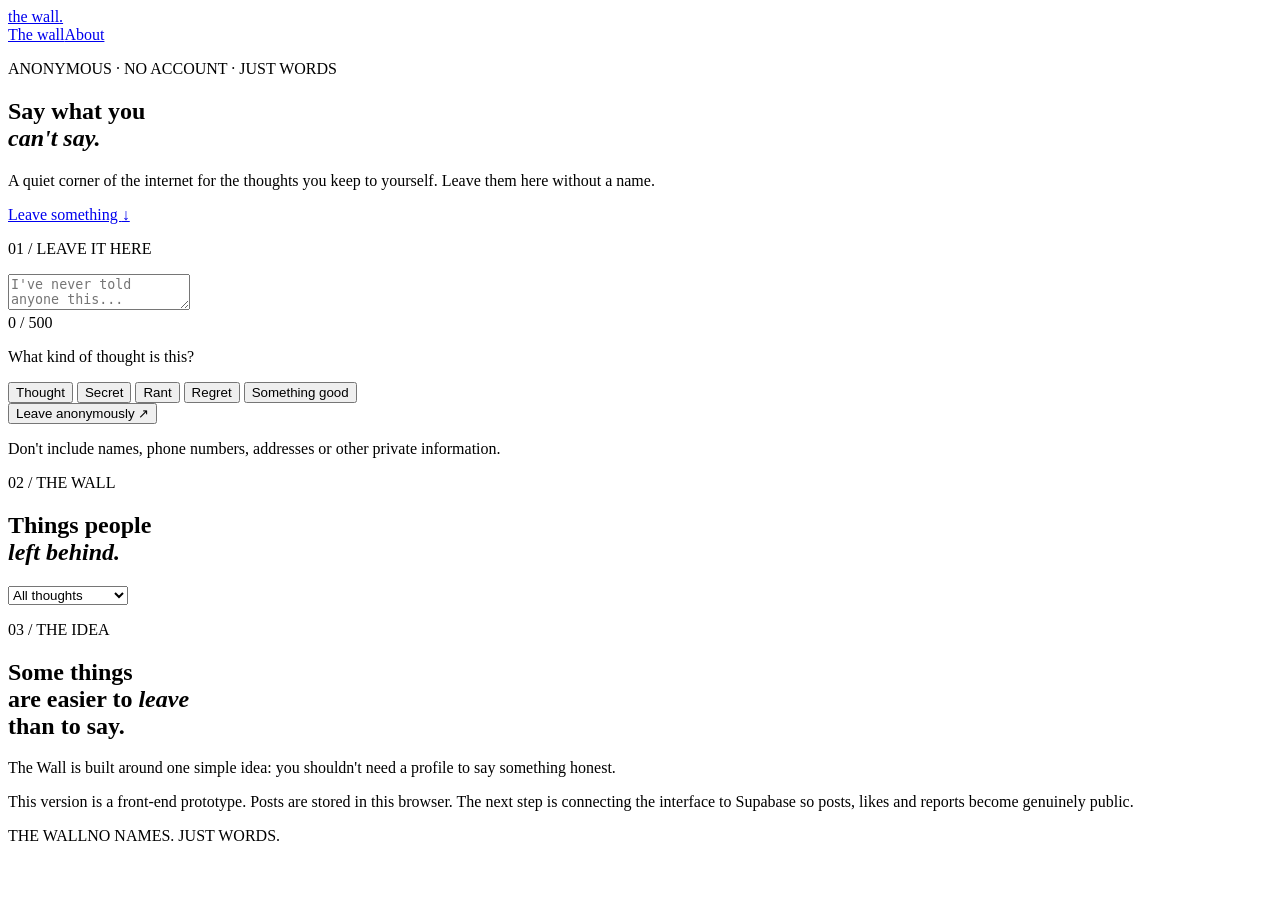
==== index.html @ 07cab31d "Add files via upload" ====
<!doctype html>
<html lang="en">
<head>
<meta charset="utf-8">
<meta name="viewport" content="width=device-width,initial-scale=1">
<meta name="description" content="The Wall — an anonymous place to leave thoughts.">
<title>The Wall — Anonymous thoughts</title>
<link rel="stylesheet" href="css/style.css">
</head>
<body>
<div class="noise" aria-hidden="true"></div>
<header class="hero-wrap">
<nav class="nav wrap"><a class="brand" href="#">the wall<span>.</span></a><div><a href="#wall">The wall</a><a href="#about">About</a></div></nav>
<section class="hero wrap">
<p class="eyebrow">ANONYMOUS · NO ACCOUNT · JUST WORDS</p>
<h1>Say what you<br><em>can't say.</em></h1>
<p class="intro">A quiet corner of the internet for the thoughts you keep to yourself. Leave them here without a name.</p>
<a class="cta" href="#write">Leave something <span>↓</span></a>
</section>
</header>

<main>
<section class="write wrap" id="write">
<p class="kicker">01 / LEAVE IT HERE</p>
<form id="post-form" class="composer">
<textarea id="message" maxlength="500" required placeholder="I've never told anyone this..."></textarea>
<div class="counter"><span id="counter">0</span> / 500</div>
<div class="composer-bottom">
<div><p class="label">What kind of thought is this?</p>
<div class="chips">
<button type="button" class="chip active" data-category="Thought">Thought</button>
<button type="button" class="chip" data-category="Secret">Secret</button>
<button type="button" class="chip" data-category="Rant">Rant</button>
<button type="button" class="chip" data-category="Regret">Regret</button>
<button type="button" class="chip" data-category="Good">Something good</button>
</div></div>
<button class="submit" type="submit">Leave anonymously <span>↗</span></button>
</div>
</form>
<p class="note">Don't include names, phone numbers, addresses or other private information.</p>
</section>

<section class="wall wrap" id="wall">
<div class="wall-heading"><div><p class="kicker">02 / THE WALL</p><h2>Things people<br><em>left behind.</em></h2></div>
<select id="filter"><option value="All">All thoughts</option><option value="Thought">Thoughts</option><option value="Secret">Secrets</option><option value="Rant">Rants</option><option value="Regret">Regrets</option><option value="Good">Something good</option></select></div>
<div id="feed" class="feed"></div>
</section>

<section class="about wrap" id="about">
<p class="kicker">03 / THE IDEA</p>
<div class="about-grid"><h2>Some things<br>are easier to <em>leave</em><br>than to say.</h2>
<div><p>The Wall is built around one simple idea: you shouldn't need a profile to say something honest.</p><p>This version is a front-end prototype. Posts are stored in this browser. The next step is connecting the interface to Supabase so posts, likes and reports become genuinely public.</p></div></div>
</section>
</main>
<footer class="wrap"><span>THE WALL</span><span>NO NAMES. JUST WORDS.</span></footer>
<div id="toast" class="toast" role="status"></div>
<script src="js/app.js"></script>
</body>
</html>
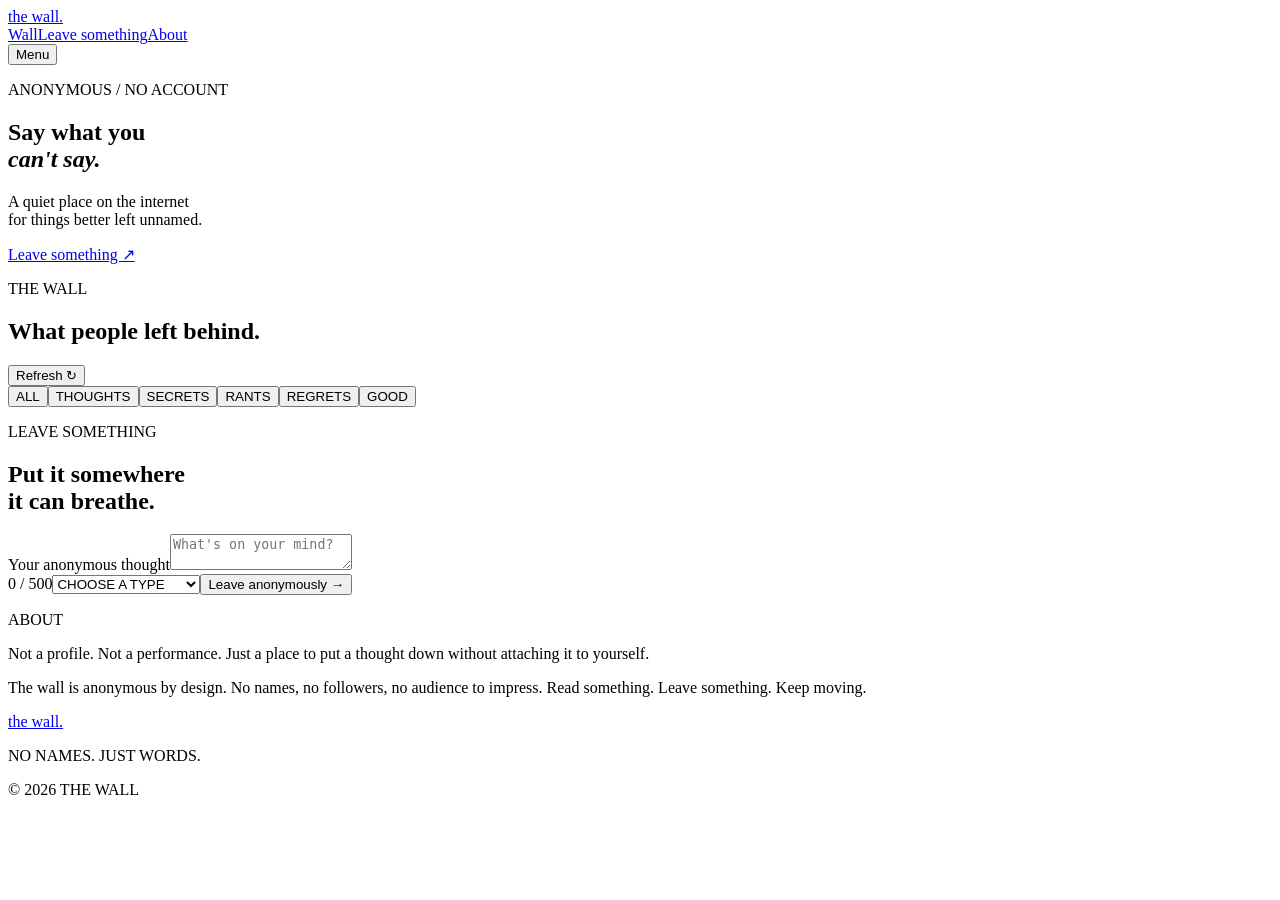
==== commit 87cff4f4: "Add files via upload" ====
--- a/index.html
+++ b/index.html
@@ -1,59 +1 @@
-<!doctype html>
-<html lang="en">
-<head>
-<meta charset="utf-8">
-<meta name="viewport" content="width=device-width,initial-scale=1">
-<meta name="description" content="The Wall — an anonymous place to leave thoughts.">
-<title>The Wall — Anonymous thoughts</title>
-<link rel="stylesheet" href="css/style.css">
-</head>
-<body>
-<div class="noise" aria-hidden="true"></div>
-<header class="hero-wrap">
-<nav class="nav wrap"><a class="brand" href="#">the wall<span>.</span></a><div><a href="#wall">The wall</a><a href="#about">About</a></div></nav>
-<section class="hero wrap">
-<p class="eyebrow">ANONYMOUS · NO ACCOUNT · JUST WORDS</p>
-<h1>Say what you<br><em>can't say.</em></h1>
-<p class="intro">A quiet corner of the internet for the thoughts you keep to yourself. Leave them here without a name.</p>
-<a class="cta" href="#write">Leave something <span>↓</span></a>
-</section>
-</header>
-
-<main>
-<section class="write wrap" id="write">
-<p class="kicker">01 / LEAVE IT HERE</p>
-<form id="post-form" class="composer">
-<textarea id="message" maxlength="500" required placeholder="I've never told anyone this..."></textarea>
-<div class="counter"><span id="counter">0</span> / 500</div>
-<div class="composer-bottom">
-<div><p class="label">What kind of thought is this?</p>
-<div class="chips">
-<button type="button" class="chip active" data-category="Thought">Thought</button>
-<button type="button" class="chip" data-category="Secret">Secret</button>
-<button type="button" class="chip" data-category="Rant">Rant</button>
-<button type="button" class="chip" data-category="Regret">Regret</button>
-<button type="button" class="chip" data-category="Good">Something good</button>
-</div></div>
-<button class="submit" type="submit">Leave anonymously <span>↗</span></button>
-</div>
-</form>
-<p class="note">Don't include names, phone numbers, addresses or other private information.</p>
-</section>
-
-<section class="wall wrap" id="wall">
-<div class="wall-heading"><div><p class="kicker">02 / THE WALL</p><h2>Things people<br><em>left behind.</em></h2></div>
-<select id="filter"><option value="All">All thoughts</option><option value="Thought">Thoughts</option><option value="Secret">Secrets</option><option value="Rant">Rants</option><option value="Regret">Regrets</option><option value="Good">Something good</option></select></div>
-<div id="feed" class="feed"></div>
-</section>
-
-<section class="about wrap" id="about">
-<p class="kicker">03 / THE IDEA</p>
-<div class="about-grid"><h2>Some things<br>are easier to <em>leave</em><br>than to say.</h2>
-<div><p>The Wall is built around one simple idea: you shouldn't need a profile to say something honest.</p><p>This version is a front-end prototype. Posts are stored in this browser. The next step is connecting the interface to Supabase so posts, likes and reports become genuinely public.</p></div></div>
-</section>
-</main>
-<footer class="wrap"><span>THE WALL</span><span>NO NAMES. JUST WORDS.</span></footer>
-<div id="toast" class="toast" role="status"></div>
-<script src="js/app.js"></script>
-</body>
-</html>+<!doctype html><html lang="en"><head><meta charset="utf-8"><meta name="viewport" content="width=device-width,initial-scale=1,viewport-fit=cover"><meta name="description" content="the wall — an anonymous place for things better left unnamed."><title>the wall.</title><link rel="preconnect" href="https://fonts.googleapis.com"><link rel="preconnect" href="https://fonts.gstatic.com" crossorigin><link href="https://fonts.googleapis.com/css2?family=DM+Mono:wght@400;500&family=Manrope:wght@400;500;600;700&family=Playfair+Display:ital,wght@0,500;0,600;1,500&display=swap" rel="stylesheet"><link rel="stylesheet" href="src/styles.css"></head><body><div class="grain" aria-hidden="true"></div><header class="nav"><a class="brand" href="#top" aria-label="the wall home">the wall<span>.</span></a><nav><a href="#wall">Wall</a><a href="#leave">Leave something</a><a href="#about">About</a></nav><button class="menu" aria-label="Open menu" aria-expanded="false">Menu</button></header><main id="top"><section class="hero"><p class="eyebrow reveal">ANONYMOUS / NO ACCOUNT</p><h1 class="reveal delay">Say what you<br><em>can't say.</em></h1><p class="lede reveal delay2">A quiet place on the internet<br>for things better left unnamed.</p><a class="primary reveal delay3" href="#leave">Leave something <span>↗</span></a></section><section id="wall" class="wall-section"><div class="section-head"><div><p class="eyebrow">THE WALL</p><h2>What people left behind.</h2></div><button id="refresh" class="text-button">Refresh ↻</button></div><div class="filters" role="tablist" aria-label="Post categories"><button class="active" data-filter="all">ALL</button><button data-filter="thought">THOUGHTS</button><button data-filter="secret">SECRETS</button><button data-filter="rant">RANTS</button><button data-filter="regret">REGRETS</button><button data-filter="good">GOOD</button></div><div id="wallGrid" class="wall-grid" aria-live="polite"></div><div id="wallState" class="state" hidden></div></section><section id="leave" class="write-section"><div class="write-intro"><p class="eyebrow">LEAVE SOMETHING</p><h2>Put it somewhere<br>it can breathe.</h2></div><form id="postForm" class="composer"><label for="content" class="sr-only">Your anonymous thought</label><textarea id="content" maxlength="500" placeholder="What's on your mind?" required></textarea><div class="composer-foot"><span id="counter">0 / 500</span><select id="category" aria-label="Category" required><option value="" selected disabled>CHOOSE A TYPE</option><option value="thought">THOUGHT</option><option value="secret">SECRET</option><option value="rant">RANT</option><option value="regret">REGRET</option><option value="good">SOMETHING GOOD</option></select><button id="submit" class="primary" type="submit">Leave anonymously <span>→</span></button></div><p id="formMessage" class="form-message" role="status"></p></form></section><section id="about" class="about"><p class="eyebrow">ABOUT</p><div><p class="about-copy">Not a profile. Not a performance. Just a place to put a thought down without attaching it to yourself.</p><p class="about-small">The wall is anonymous by design. No names, no followers, no audience to impress. Read something. Leave something. Keep moving.</p></div></section></main><footer><div><a class="brand" href="#top">the wall<span>.</span></a><p>NO NAMES. JUST WORDS.</p></div><p>© 2026 THE WALL</p></footer><dialog id="reportDialog"><form method="dialog" id="reportForm"><button class="close" value="cancel" aria-label="Close">×</button><p class="eyebrow">REPORT</p><h3>Something wrong?</h3><p class="dialog-copy">Tell us what needs attention.</p><div class="reasons"><label><input type="radio" name="reason" value="spam"> Spam</label><label><input type="radio" name="reason" value="harassment"> Harassment</label><label><input type="radio" name="reason" value="hate"> Hate</label><label><input type="radio" name="reason" value="sexual"> Sexual content</label><label><input type="radio" name="reason" value="threat"> Threat</label><label><input type="radio" name="reason" value="other"> Other</label></div><button class="primary" id="reportSubmit" value="default">Report anonymously</button><p id="reportMessage" class="form-message" role="status"></p></form></dialog><script type="module" src="src/app.js"></script></body></html>
